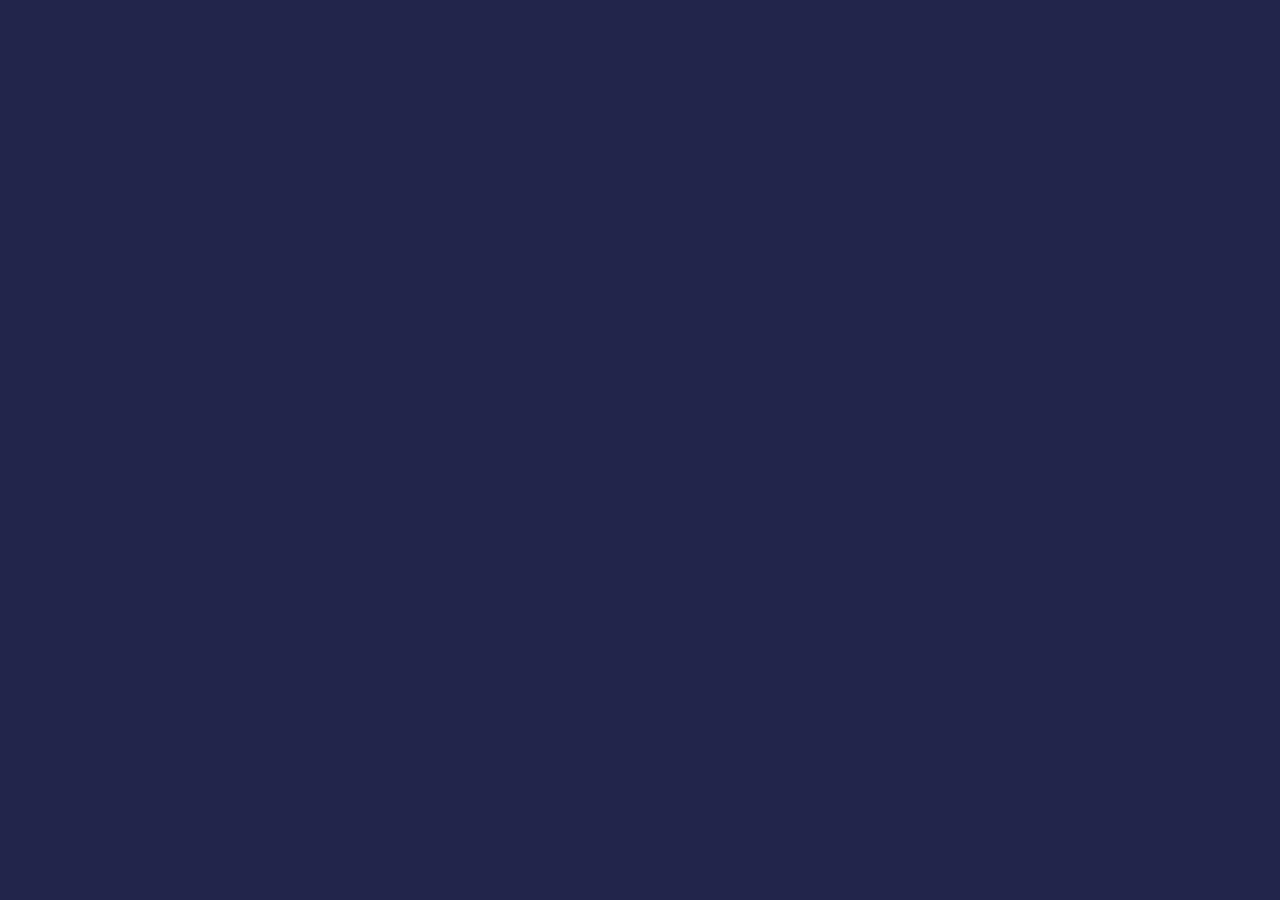
==== movie-app/index.html @ a1a5a2a0 "feat: add initial structure" ====
<!DOCTYPE html>
<html lang="en">

<head>
	<meta charset="UTF-8">
	<meta http-equiv="X-UA-Compatible" content="IE=edge">
	<meta name="viewport" content="width=device-width, initial-scale=1.0">
	<title>Movie App</title>
	<link rel="icon" href="assets/favicon.ico" />
	<link href="https://cdn.jsdelivr.net/npm/remixicon@2.5.0/fonts/remixicon.css" rel="stylesheet">
	<link rel="stylesheet" href="style.css">
</head>

<body>

	<script src="script.js"></script>
</body>

</html>
---- movie-app/style.css ----
@import url('https://fonts.googleapis.com/css2?family=Poppins:wght@200;400&display=swap');

/*========= VARIABLES CSS ==========*/
:root {
	/*========= Colors ==========*/
	--primary-color: #22254b;
	--secondary-color: #373b69;
}

/*========= BASE ==========*/
*,
*::before,
*::after {
	padding: 0;
	margin: 0;
	border: 0;
	box-sizing: border-box;
}

a {
	text-decoration: none;
}

ul,
ol,
li {
	list-style: none;
}

img {
	vertical-align: top;
}

h1,
h2,
h3 {
	font-weight: 700;
}

button {
	cursor: pointer;
}

html {
	scroll-behavior: smooth;
}

body {
	font-family: 'Poppins', sans-serif;
	font-size: 16px;
	font-weight: 400;
	color: #000000;
	background-color: var(--primary-color);
	line-height: 1;
}

.wrapper {
	min-height: 100vh;
	overflow: hidden;
	display: flex;
	flex-direction: column;
}
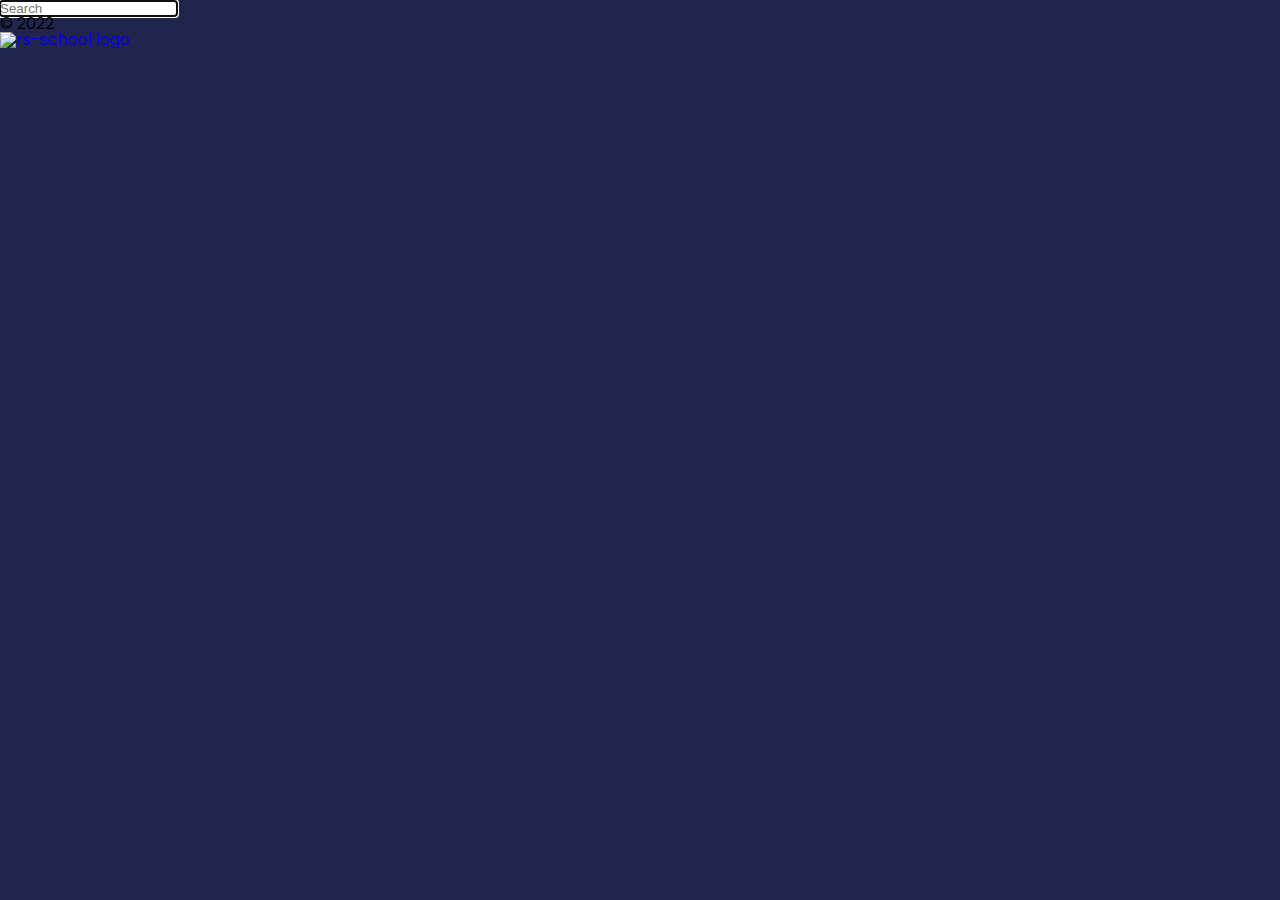
==== commit e9644975: "feat: add html content" ====
--- a/movie-app/index.html
+++ b/movie-app/index.html
@@ -12,8 +12,40 @@
 </head>
 
 <body>
-
-	<script src="script.js"></script>
+	<div class="wrapper">
+		<header class="header">
+			<div class="header__container">
+				<form class="header__form form">
+					<input type="search" class="form__search" name="search" placeholder="Search" autofocus
+						autocomplete="off">
+				</form>
+			</div>
+		</header>
+		<main class="main">
+			<section class="movies">
+				<div class="movies__container">
+					<div class="movies__body">
+					</div>
+				</div>
+			</section>
+		</main>
+		<footer class="footer">
+			<div class="footer__container">
+				<div class="footer__row">
+					<div class="footer__git">
+						<a class="git__link" href="https://github.com/enk4y"><i class="ri-github-fill ri-4x"></i></a>
+					</div>
+					<div class="footer__text">
+						<span>© 2022</span>
+					</div>
+					<div class="footer_logo">
+						<a href="https://rs.school/js/"><img src="https://cv-hints.netlify.app/assets/svg/rss.svg"
+								alt="rs-school logo"></a>
+					</div>
+				</div>
+			</div>
+		</footer>
+		<script src="script.js"></script>
 </body>
 
 </html>